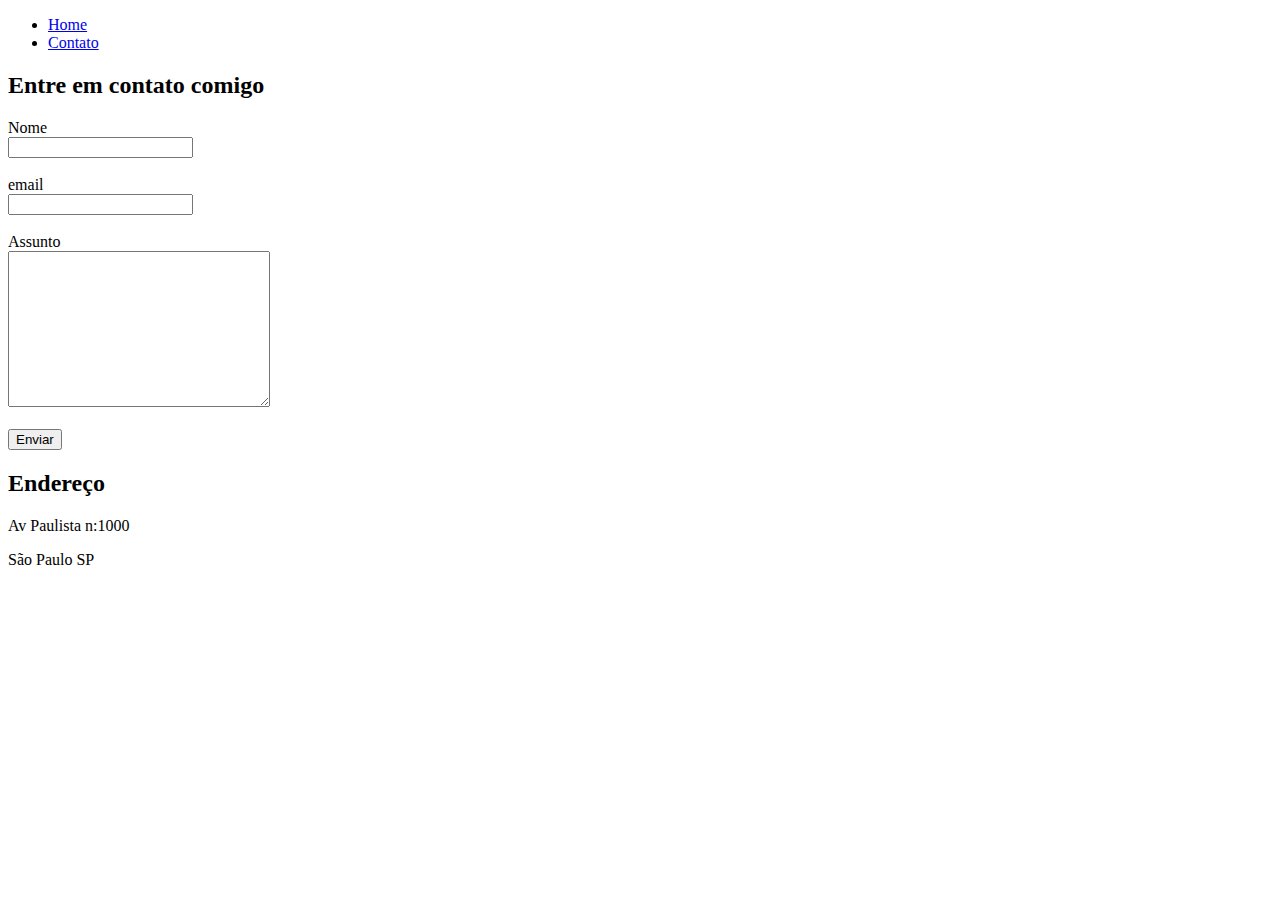
==== contato.html @ a556e832 "html" ====
<!DOCTYPE html>
<html lang="pt-br">
<head>
    <meta charset="UTF-8">
    <meta http-equiv="X-UA-Compatible" content="IE=edge">
    <meta name="viewport" content="width=device-width, initial-scale=1.0">
    <title>Contato</title>
</head>
<body>
    <ul>
        <li><a href="index.html" target="_blank">Home</a></li>
        <li><a href="contato.html">Contato</a></li>
    </ul>

    <h2>Entre em contato comigo</h2>

    <form >
        <label for="nome">Nome</label><br>
        <input type="text" id="nome">
        <br>
        <br>
        <label for="email">email</label><br>
        <input type="email" id="email">
        <br>
        <br>
        <label for="assunto">Assunto</label><br>
        <textarea name="assunto" id="" cols="30" rows="10"></textarea>
        <br>
        <br>
        <button>Enviar</button>
    </form>

    <h2>Endereço</h2>

    <p>Av Paulista n:1000</p>
    <p>São Paulo SP</p>

    <iframe src="https://www.google.com/maps/embed?pb=!1m18!1m12!1m3!1d3657.0980322489954!2d-46.65413164935364!3d-23.564922384605914!2m3!1f0!2f0!3f0!3m2!1i1024!2i768!4f13.1!3m3!1m2!1s0x94ce5994f2e15a7d%3A0xdeb92126793e5e90!2sAv.%20Paulista%2C%201000%20-%20Bela%20Vista%2C%20S%C3%A3o%20Paulo%20-%20SP%2C%2001310-100!5e0!3m2!1spt-PT!2sbr!4v1637856302757!5m2!1spt-PT!2sbr" width="400" height="250" style="border:0;" allowfullscreen="" loading="lazy"></iframe>
    
</body>
</html>
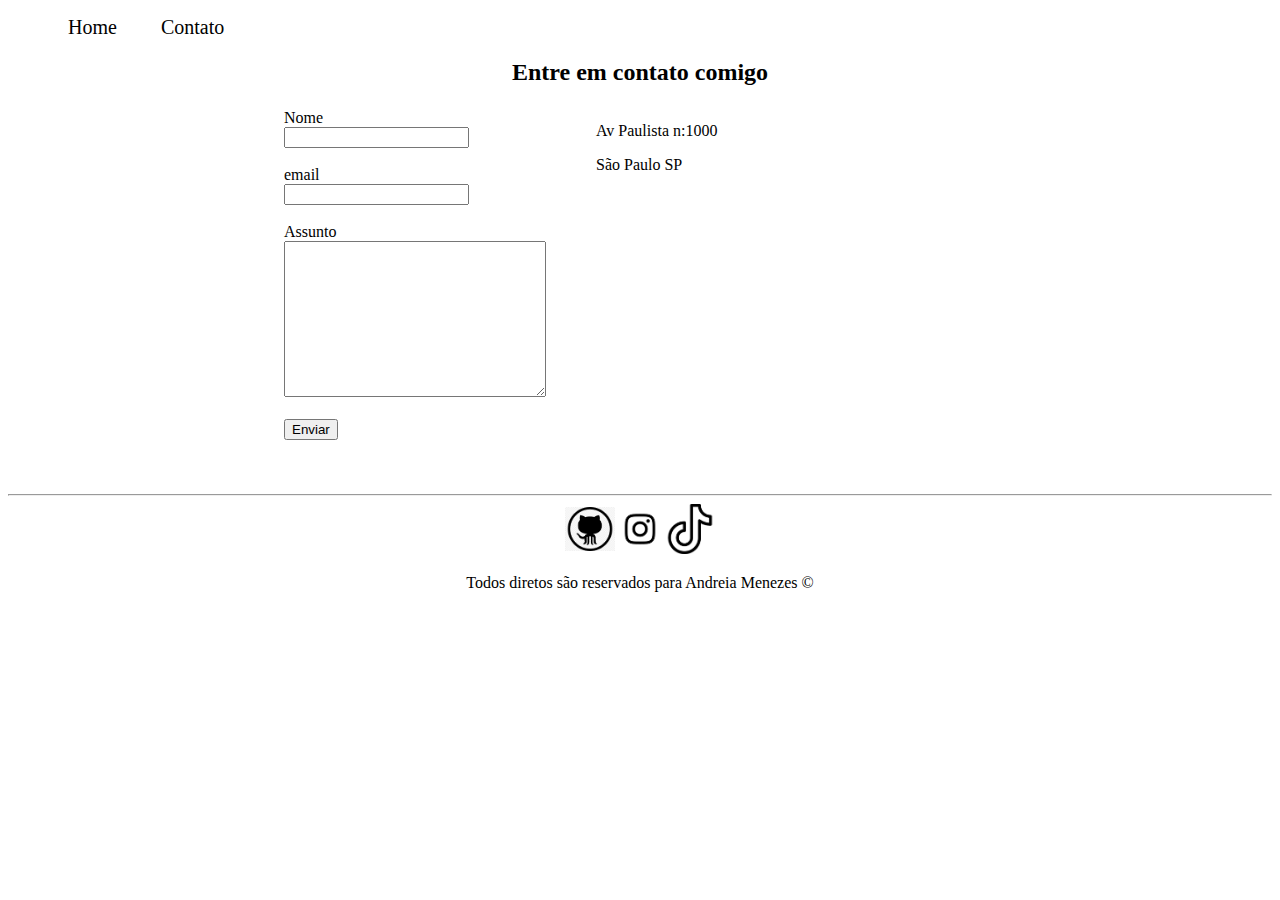
==== commit 451f253b: "Adicionando css" ====
--- a/contato.html
+++ b/contato.html
@@ -5,37 +5,61 @@
     <meta http-equiv="X-UA-Compatible" content="IE=edge">
     <meta name="viewport" content="width=device-width, initial-scale=1.0">
     <title>Contato</title>
+
+    <link rel="stylesheet" href="assets/css/style.css">
+
 </head>
 <body>
-    <ul>
+    <ul id="menu">
         <li><a href="index.html" target="_blank">Home</a></li>
         <li><a href="contato.html">Contato</a></li>
     </ul>
 
-    <h2>Entre em contato comigo</h2>
+    <h2 class="center" >Entre em contato comigo</h2>
 
-    <form >
-        <label for="nome">Nome</label><br>
-        <input type="text" id="nome">
-        <br>
-        <br>
-        <label for="email">email</label><br>
-        <input type="email" id="email">
-        <br>
-        <br>
-        <label for="assunto">Assunto</label><br>
-        <textarea name="assunto" id="" cols="30" rows="10"></textarea>
-        <br>
-        <br>
-        <button>Enviar</button>
-    </form>
+    <div class="container mb-50">
 
-    <h2>Endereço</h2>
+        <div>   <form >
+            <label for="nome">Nome</label><br>
+            <input type="text" id="nome">
+            <br>
+            <br>
+            <label for="email">email</label><br>
+            <input type="email" id="email">
+            <br>
+            <br>
+            <label for="assunto">Assunto</label><br>
+            <textarea name="assunto" id="" cols="30" rows="10"></textarea>
+            <br>
+            <br>
+            <button>Enviar</button>
+        </form></div>
 
-    <p>Av Paulista n:1000</p>
-    <p>São Paulo SP</p>
+        <div class="ml-50">  
 
-    <iframe src="https://www.google.com/maps/embed?pb=!1m18!1m12!1m3!1d3657.0980322489954!2d-46.65413164935364!3d-23.564922384605914!2m3!1f0!2f0!3f0!3m2!1i1024!2i768!4f13.1!3m3!1m2!1s0x94ce5994f2e15a7d%3A0xdeb92126793e5e90!2sAv.%20Paulista%2C%201000%20-%20Bela%20Vista%2C%20S%C3%A3o%20Paulo%20-%20SP%2C%2001310-100!5e0!3m2!1spt-PT!2sbr!4v1637856302757!5m2!1spt-PT!2sbr" width="400" height="250" style="border:0;" allowfullscreen="" loading="lazy"></iframe>
+            <p>Av Paulista n:1000</p>
+            <p>São Paulo SP</p>
+        
+            <iframe src="https://www.google.com/maps/embed?pb=!1m18!1m12!1m3!1d3657.0980322489954!2d-46.65413164935364!3d-23.564922384605914!2m3!1f0!2f0!3f0!3m2!1i1024!2i768!4f13.1!3m3!1m2!1s0x94ce5994f2e15a7d%3A0xdeb92126793e5e90!2sAv.%20Paulista%2C%201000%20-%20Bela%20Vista%2C%20S%C3%A3o%20Paulo%20-%20SP%2C%2001310-100!5e0!3m2!1spt-PT!2sbr!4v1637856302757!5m2!1spt-PT!2sbr" width="400" height="250" style="border:0;" allowfullscreen="" loading="lazy"></iframe></div>
+
+    </div>
+    <hr>
+
+    <footer >
+
+        <div class="container">
+
+            <a href="https://github.com/AndreiaJM" target="_blank"><img class="tm-social" src="assets/img/github.png" alt="Logo do github"></a>
+            <a href="https://www.instagram.com/" target="_blank"><img class="tm-social" src="assets/img/instagram.png" alt="logo do instagram"></a>
+            <a href="https://www.tiktok.com/pt-BR/" target="_blank"><img class="tm-social" src="assets/img/tiktok.png" alt="logo do tiktok"></a>
+            
+        </div>
+
+        <p class="center"> Todos diretos são reservados para Andreia Menezes &copy;</p>
+
+    </footer>
+    
+
     
 </body>
 </html>--- a/assets/css/style.css
+++ b/assets/css/style.css
@@ -0,0 +1,61 @@
+/*Estilos da pagina index*/
+
+.center{
+    text-align: center;
+}
+
+.justify{
+    text-align: justify;
+}
+
+.container{
+    display: flex;
+    flex-flow: row;
+    justify-content: center;
+    align-items: center;
+}
+
+#menu li{
+    display: inline;
+    padding: 20px;
+}
+
+#menu li a{
+    text-decoration: none;
+    color: black;
+    font-size: 20px;
+}
+
+#menu li a:hover{
+    color: gray;
+}
+
+.p-30{
+    padding: 30px;
+}
+
+.br-50{
+    border-radius: 50%;
+}
+
+.wh{
+    width: 500px;
+    height: 500;
+}
+
+.tm-social{
+    width: 50px;
+    width: 50px;
+}
+
+.mb-50{
+    margin-bottom: 50px;
+}
+
+
+/*Estilos da pagina Contato*/
+
+.ml-50{
+    margin-left: 50px;
+}
+
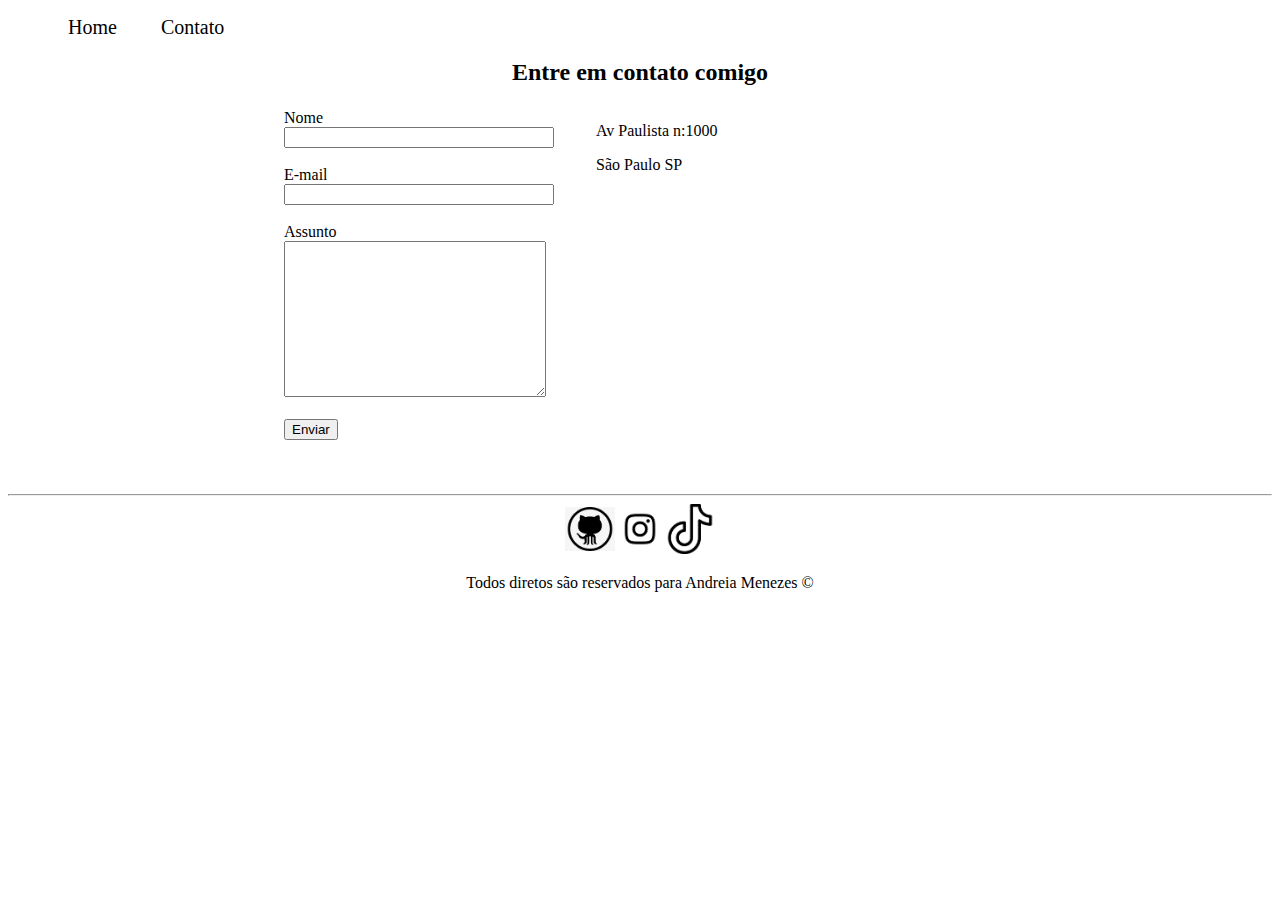
==== commit b9a28a17: "inserindo java script" ====
--- a/contato.html
+++ b/contato.html
@@ -21,18 +21,19 @@
 
         <div>   <form >
             <label for="nome">Nome</label><br>
-            <input type="text" id="nome">
+            <input type="text" id="nome" onkeyup="validaNome()">
+            <div id="txtNome"></div>
             <br>
-            <br>
-            <label for="email">email</label><br>
-            <input type="email" id="email">
-            <br>
+            <label for="email">E-mail</label><br>
+            <input type="email" id="email" onkeyup="validaEmail()">
+            <div id="txtEmail"></div>
             <br>
             <label for="assunto">Assunto</label><br>
-            <textarea name="assunto" id="" cols="30" rows="10"></textarea>
+            <textarea name="assunto" id="assunto" cols="30" rows="10" onkeyup="validaAssunto()"></textarea>
+            <div id="txtAssunto"></div>
+
             <br>
-            <br>
-            <button>Enviar</button>
+            <button onclick="enviar()">Enviar</button>
         </form></div>
 
         <div class="ml-50">  
@@ -40,7 +41,7 @@
             <p>Av Paulista n:1000</p>
             <p>São Paulo SP</p>
         
-            <iframe src="https://www.google.com/maps/embed?pb=!1m18!1m12!1m3!1d3657.0980322489954!2d-46.65413164935364!3d-23.564922384605914!2m3!1f0!2f0!3f0!3m2!1i1024!2i768!4f13.1!3m3!1m2!1s0x94ce5994f2e15a7d%3A0xdeb92126793e5e90!2sAv.%20Paulista%2C%201000%20-%20Bela%20Vista%2C%20S%C3%A3o%20Paulo%20-%20SP%2C%2001310-100!5e0!3m2!1spt-PT!2sbr!4v1637856302757!5m2!1spt-PT!2sbr" width="400" height="250" style="border:0;" allowfullscreen="" loading="lazy"></iframe></div>
+            <iframe src="https://www.google.com/maps/embed?pb=!1m18!1m12!1m3!1d3657.0980322489954!2d-46.65413164935364!3d-23.564922384605914!2m3!1f0!2f0!3f0!3m2!1i1024!2i768!4f13.1!3m3!1m2!1s0x94ce5994f2e15a7d%3A0xdeb92126793e5e90!2sAv.%20Paulista%2C%201000%20-%20Bela%20Vista%2C%20S%C3%A3o%20Paulo%20-%20SP%2C%2001310-100!5e0!3m2!1spt-PT!2sbr!4v1637856302757!5m2!1spt-PT!2sbr" width="400" height="250" style="border:0;" allowfullscreen="" loading="lazy" onmousemove="mapazoom()" onmouseout="mapanormal()" id="mapa"></iframe></div>
 
     </div>
     <hr>
@@ -59,7 +60,7 @@
 
     </footer>
     
-
+    <script src="assets/js/script.js"></script>
     
 </body>
 </html>